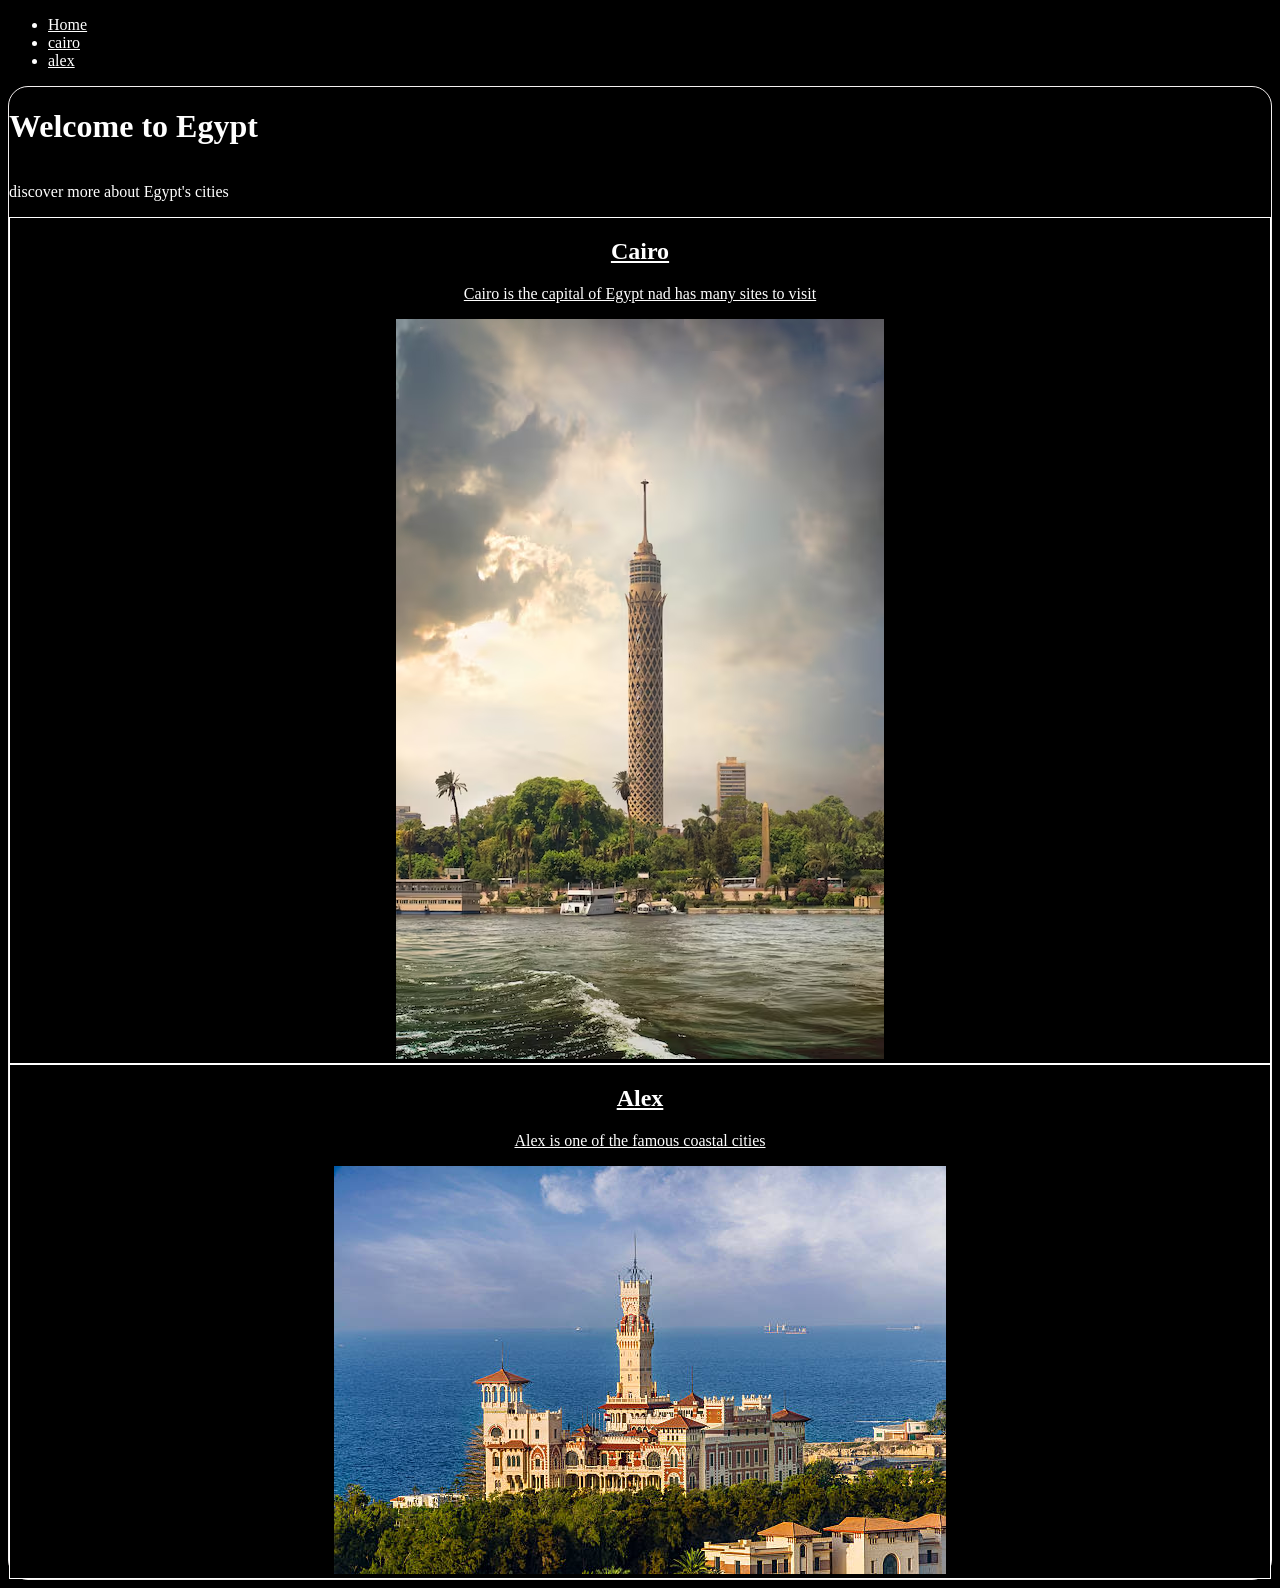
==== index.html @ 284c9f16 "the code" ====
<!DOCTYPE html>
<html lang="en">
<head>
    <meta charset="UTF-8">
    <meta name="viewport" content="width=device-width, initial-scale=1.0">
    <title>Document</title>
    <link rel="stylesheet" href="styles.css">
</head>
<body>
    <nav>
        <ul>
            <li><a href="index.html">Home</a></li>
            <li><a href="cairo.html">cairo</a></li>
            <li><a href="alex.html">alex</a></li>
        </ul>
    </nav>
    <main>
        <div class="container">
            <h1>Welcome to Egypt</h1>
            <p>discover more about Egypt's cities </p>
            <div class="cities">
                <center>
                <a href="cairo.html">
                    <div class="city">    
                        <h2>Cairo</h2>
                        <p>Cairo is the capital of Egypt nad has many sites to visit</p>
                        <img src="tall-tv-tower-cairo-near-nile_219717-2475.png">
                </a>     
                </div>
                <a href="alex.html">
                    <div class="city">
                        <h2>Alex</h2>
                        <p>Alex is one of the famous coastal cities </p>
                        <img src="alex.jpg">
                </a>
                </div>
 
                </center>
            
            </div>
        </div>
    </main>
</body>
</html>
---- styles.css ----
*{
    background-color: black;
    color: white;
}
.container{
    display: flex;
    flex-direction: column;
    border: 1px rgb(243, 239, 239) solid;
    border-radius: 20px;
}
.city{
    border: 1px solid white;
}
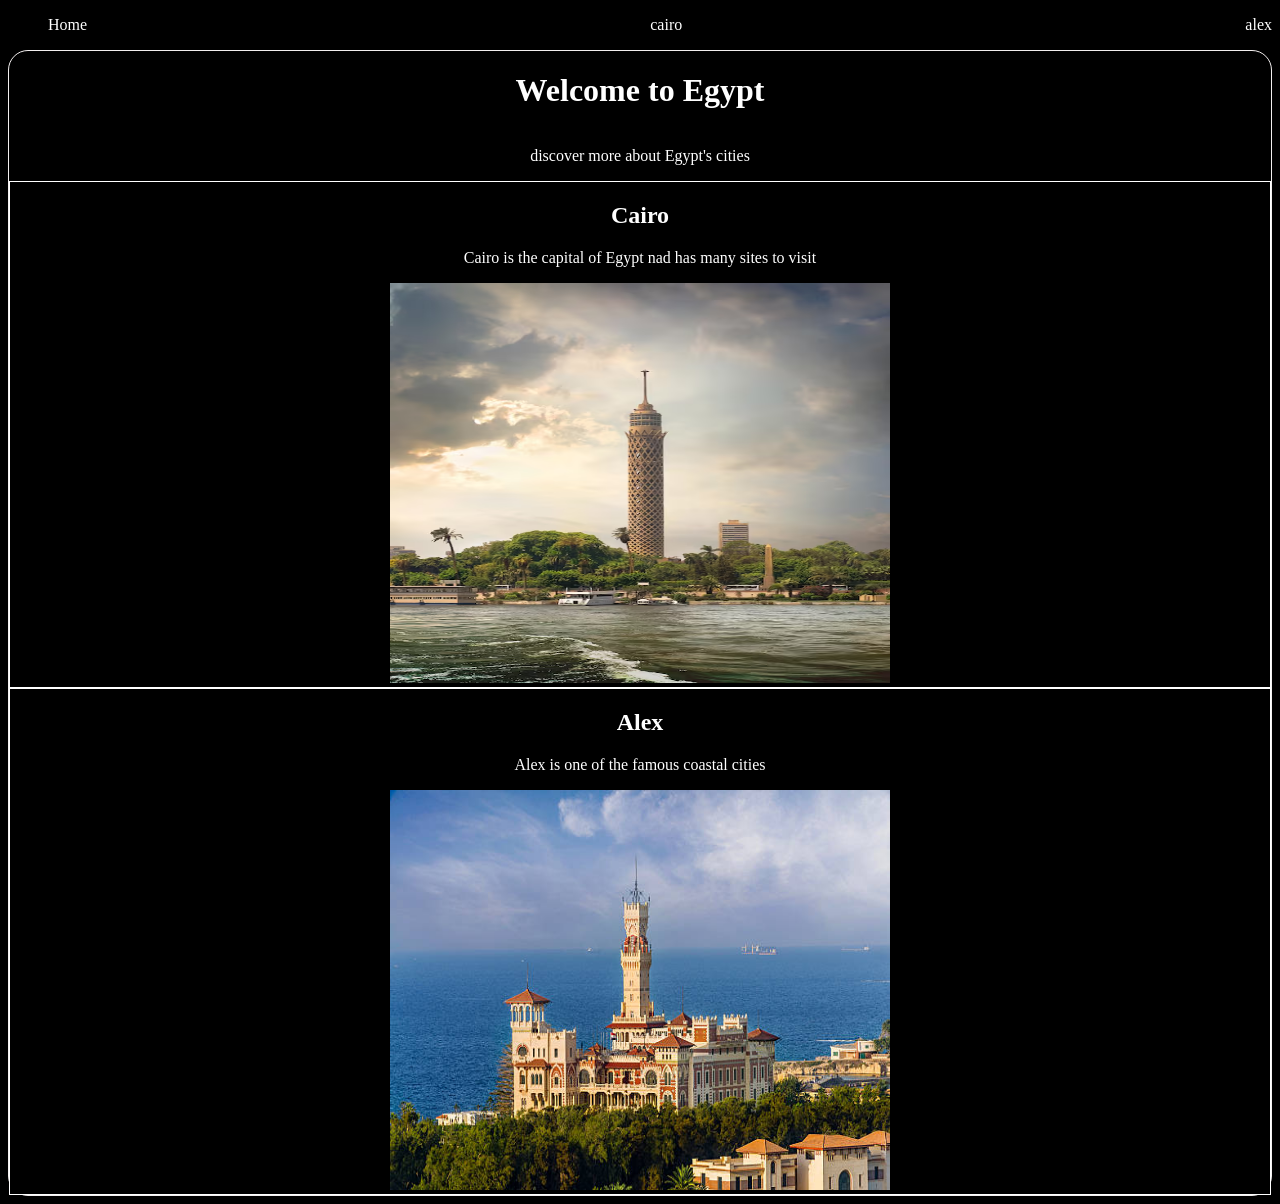
==== commit 71b1353b: "the other code" ====
--- a/index.html
+++ b/index.html
@@ -14,12 +14,12 @@
             <li><a href="alex.html">alex</a></li>
         </ul>
     </nav>
-    <main>
+    <main><center>
         <div class="container">
             <h1>Welcome to Egypt</h1>
             <p>discover more about Egypt's cities </p>
             <div class="cities">
-                <center>
+                
                 <a href="cairo.html">
                     <div class="city">    
                         <h2>Cairo</h2>
--- a/styles.css
+++ b/styles.css
@@ -10,4 +10,24 @@
 }
 .city{
     border: 1px solid white;
+}
+a {
+    text-decoration: none;
+}
+ul{
+    display: flex;
+    gap: 30px;
+    flex-direction: row;
+    justify-content: space-between;
+
+}
+li{
+    list-style: none;
+}
+img {
+    width: 500px;
+    height: 400px;
+}
+.card{
+    border: 1px solid white;
 }
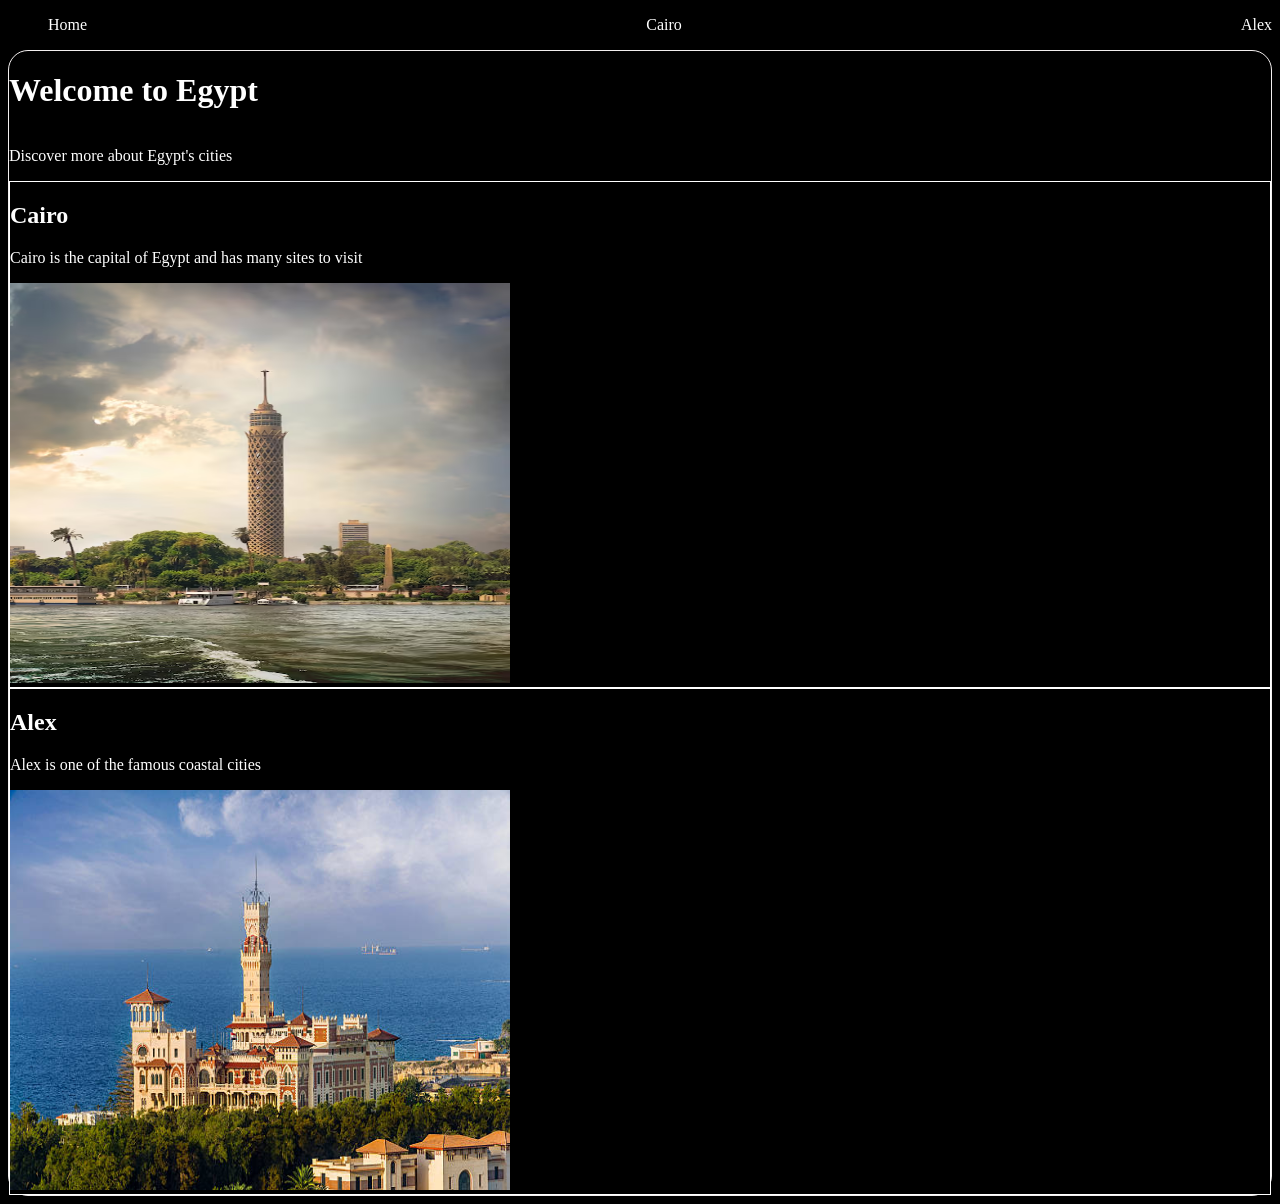
==== commit bc80814e: "Update index.html" ====
--- a/index.html
+++ b/index.html
@@ -3,42 +3,40 @@
 <head>
     <meta charset="UTF-8">
     <meta name="viewport" content="width=device-width, initial-scale=1.0">
-    <title>Document</title>
+    <title>Egypt Tourism</title>
     <link rel="stylesheet" href="styles.css">
 </head>
 <body>
     <nav>
         <ul>
             <li><a href="index.html">Home</a></li>
-            <li><a href="cairo.html">cairo</a></li>
-            <li><a href="alex.html">alex</a></li>
+            <li><a href="cairo.html">Cairo</a></li>
+            <li><a href="alex.html">Alex</a></li>
         </ul>
     </nav>
-    <main><center>
+    <main>
         <div class="container">
             <h1>Welcome to Egypt</h1>
-            <p>discover more about Egypt's cities </p>
+            <p>Discover more about Egypt's cities</p>
+            
             <div class="cities">
-                
-                <a href="cairo.html">
+                <a href="cairo.html" class="city-link">
                     <div class="city">    
                         <h2>Cairo</h2>
-                        <p>Cairo is the capital of Egypt nad has many sites to visit</p>
-                        <img src="tall-tv-tower-cairo-near-nile_219717-2475.png">
+                        <p>Cairo is the capital of Egypt and has many sites to visit</p>
+                        <img src="tall-tv-tower-cairo-near-nile_219717-2475.png" alt="Cairo Tower">
+                    </div>
                 </a>     
-                </div>
-                <a href="alex.html">
+
+                <a href="alex.html" class="city-link">
                     <div class="city">
                         <h2>Alex</h2>
-                        <p>Alex is one of the famous coastal cities </p>
-                        <img src="alex.jpg">
+                        <p>Alex is one of the famous coastal cities</p>
+                        <img src="alex.jpg" alt="Alexandria">
+                    </div>
                 </a>
-                </div>
- 
-                </center>
-            
             </div>
         </div>
     </main>
 </body>
-</html>+</html>
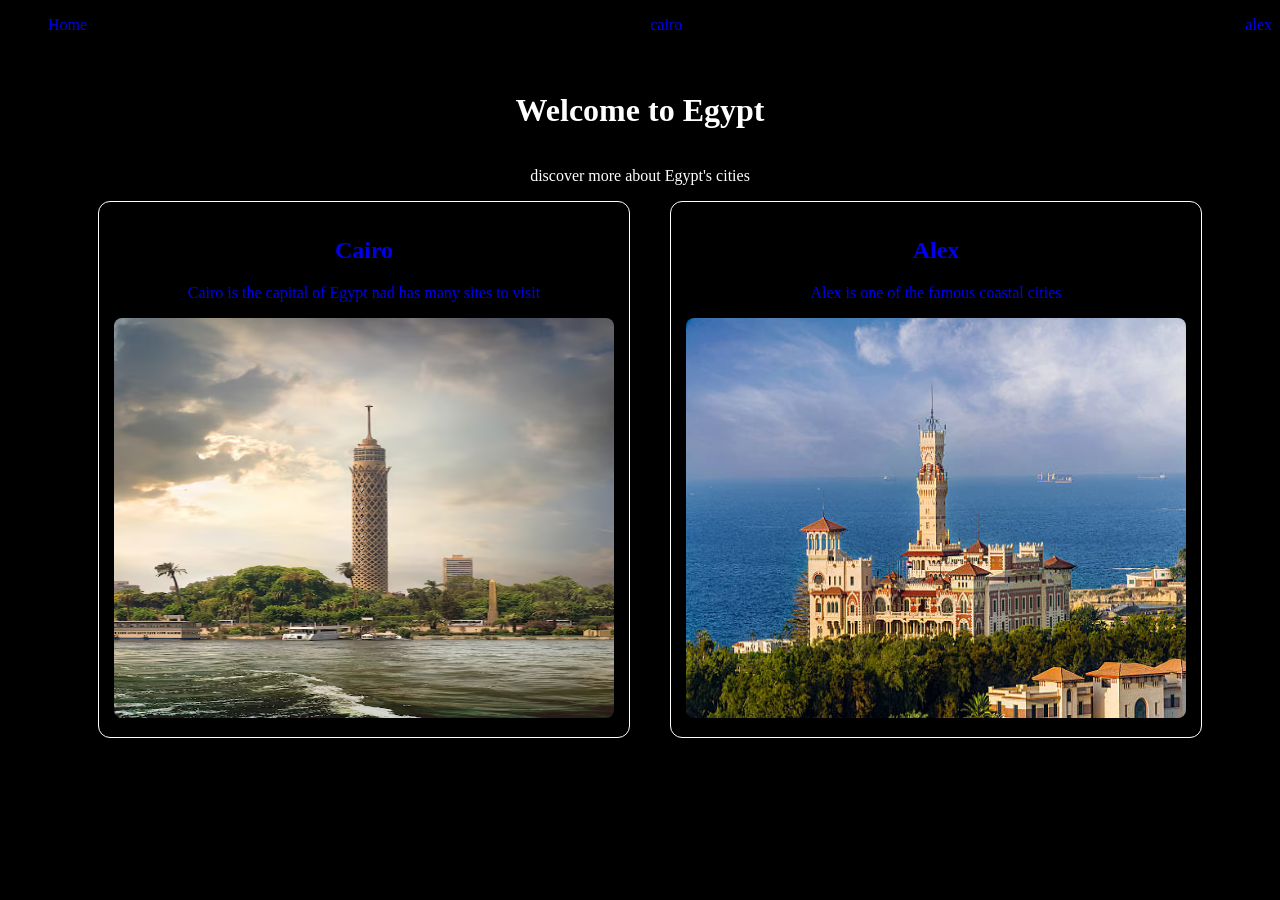
==== commit f36ea40d: "final code" ====
--- a/index.html
+++ b/index.html
@@ -3,40 +3,43 @@
 <head>
     <meta charset="UTF-8">
     <meta name="viewport" content="width=device-width, initial-scale=1.0">
-    <title>Egypt Tourism</title>
+    <title>Document</title>
     <link rel="stylesheet" href="styles.css">
+    <link rel="icon" type="image/x-icon" href="egypt.png">
 </head>
 <body>
     <nav>
         <ul>
             <li><a href="index.html">Home</a></li>
-            <li><a href="cairo.html">Cairo</a></li>
-            <li><a href="alex.html">Alex</a></li>
+            <li><a href="cairo.html">cairo</a></li>
+            <li><a href="alex.html">alex</a></li>
         </ul>
     </nav>
-    <main>
+    <main><center>
         <div class="container">
             <h1>Welcome to Egypt</h1>
-            <p>Discover more about Egypt's cities</p>
-            
+            <p>discover more about Egypt's cities </p>
             <div class="cities">
-                <a href="cairo.html" class="city-link">
+                
+                <a href="cairo.html">
                     <div class="city">    
                         <h2>Cairo</h2>
-                        <p>Cairo is the capital of Egypt and has many sites to visit</p>
-                        <img src="tall-tv-tower-cairo-near-nile_219717-2475.png" alt="Cairo Tower">
-                    </div>
+                        <p>Cairo is the capital of Egypt nad has many sites to visit</p>
+                        <img src="tall-tv-tower-cairo-near-nile_219717-2475.png">
                 </a>     
-
-                <a href="alex.html" class="city-link">
+                </div>
+                <a href="alex.html">
                     <div class="city">
                         <h2>Alex</h2>
-                        <p>Alex is one of the famous coastal cities</p>
-                        <img src="alex.jpg" alt="Alexandria">
-                    </div>
+                        <p>Alex is one of the famous coastal cities </p>
+                        <img src="alex.jpg">
                 </a>
+                </div>
+ 
+                </center>
+            
             </div>
         </div>
     </main>
 </body>
-</html>
+</html>
--- a/styles.css
+++ b/styles.css
@@ -1,33 +1,50 @@
-*{
+body {
     background-color: black;
     color: white;
 }
-.container{
+
+.container {
     display: flex;
     flex-direction: column;
-    border: 1px rgb(243, 239, 239) solid;
+    align-items: center;
+    border: 1px solid black;
     border-radius: 20px;
+    padding: 20px;
 }
-.city{
+
+.cities {
+    display: flex;
+    gap: 20px;
+    justify-content: center;
+    flex-wrap: wrap;
+}
+
+.city {
     border: 1px solid white;
+    border-radius: 12px;
+    padding: 15px;
+    text-align: center;
 }
+
 a {
     text-decoration: none;
 }
-ul{
+
+ul {
     display: flex;
     gap: 30px;
+    justify-content: center;
     flex-direction: row;
     justify-content: space-between;
+    
+}
 
-}
-li{
+li {
     list-style: none;
 }
+
 img {
     width: 500px;
     height: 400px;
+    border-radius: 8px;
 }
-.card{
-    border: 1px solid white;
-}
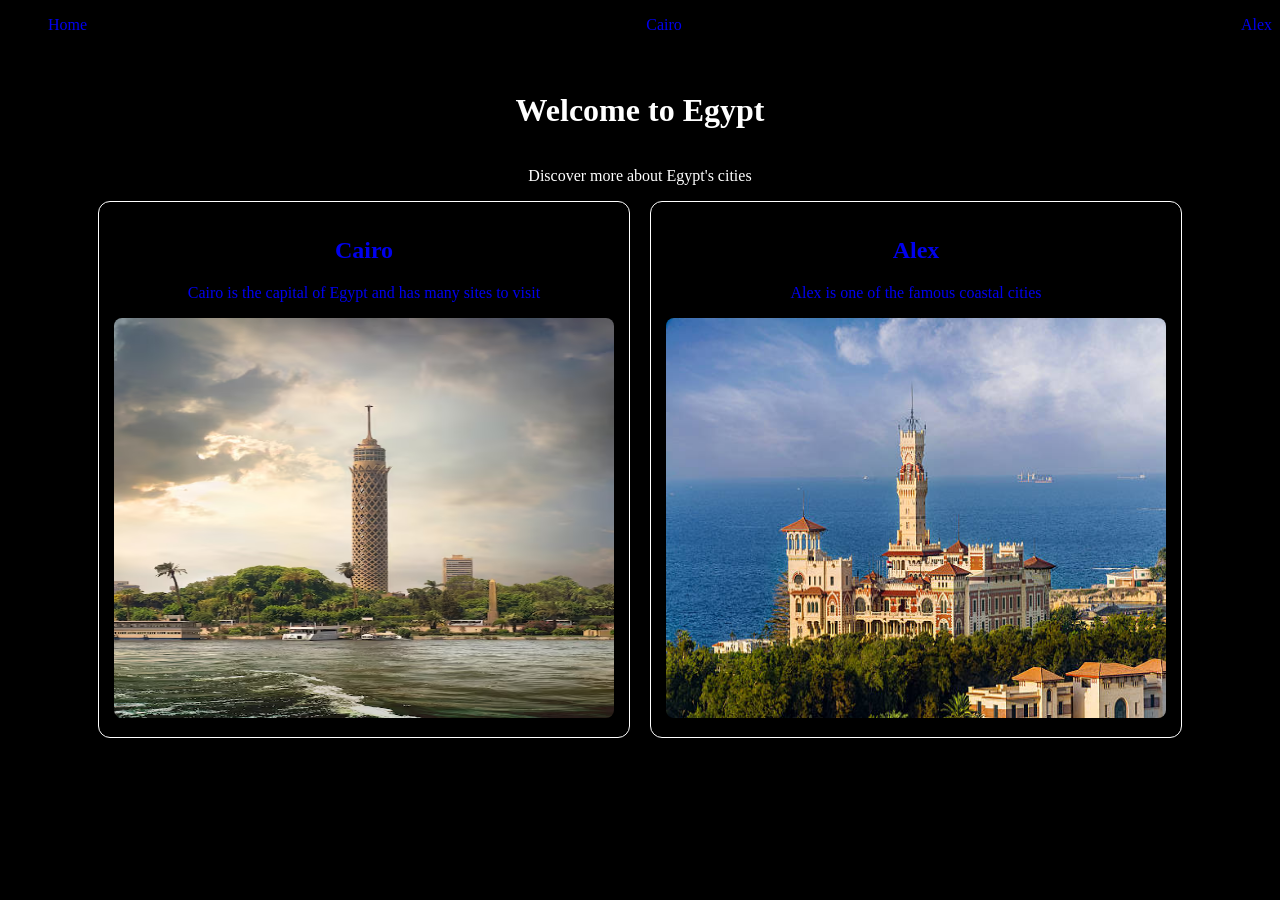
==== commit 930cbbee: "Merge remote main" ====
--- a/index.html
+++ b/index.html
@@ -3,7 +3,7 @@
 <head>
     <meta charset="UTF-8">
     <meta name="viewport" content="width=device-width, initial-scale=1.0">
-    <title>Document</title>
+    <title>Egypt Tourism</title>
     <link rel="stylesheet" href="styles.css">
     <link rel="icon" type="image/x-icon" href="egypt.png">
 </head>
@@ -11,35 +11,33 @@
     <nav>
         <ul>
             <li><a href="index.html">Home</a></li>
-            <li><a href="cairo.html">cairo</a></li>
-            <li><a href="alex.html">alex</a></li>
+            <li><a href="cairo.html">Cairo</a></li>
+            <li><a href="alex.html">Alex</a></li>
         </ul>
     </nav>
-    <main><center>
+    <main>
         <div class="container">
             <h1>Welcome to Egypt</h1>
-            <p>discover more about Egypt's cities </p>
+            <p>Discover more about Egypt's cities</p>
+            
             <div class="cities">
-                
-                <a href="cairo.html">
+                <a href="cairo.html" class="city-link">
                     <div class="city">    
                         <h2>Cairo</h2>
-                        <p>Cairo is the capital of Egypt nad has many sites to visit</p>
-                        <img src="tall-tv-tower-cairo-near-nile_219717-2475.png">
+                        <p>Cairo is the capital of Egypt and has many sites to visit</p>
+                        <img src="tall-tv-tower-cairo-near-nile_219717-2475.png" alt="Cairo Tower">
+                    </div>
                 </a>     
-                </div>
-                <a href="alex.html">
+
+                <a href="alex.html" class="city-link">
                     <div class="city">
                         <h2>Alex</h2>
-                        <p>Alex is one of the famous coastal cities </p>
-                        <img src="alex.jpg">
+                        <p>Alex is one of the famous coastal cities</p>
+                        <img src="alex.jpg" alt="Alexandria">
+                    </div>
                 </a>
-                </div>
- 
-                </center>
-            
             </div>
         </div>
     </main>
 </body>
-</html>+</html>
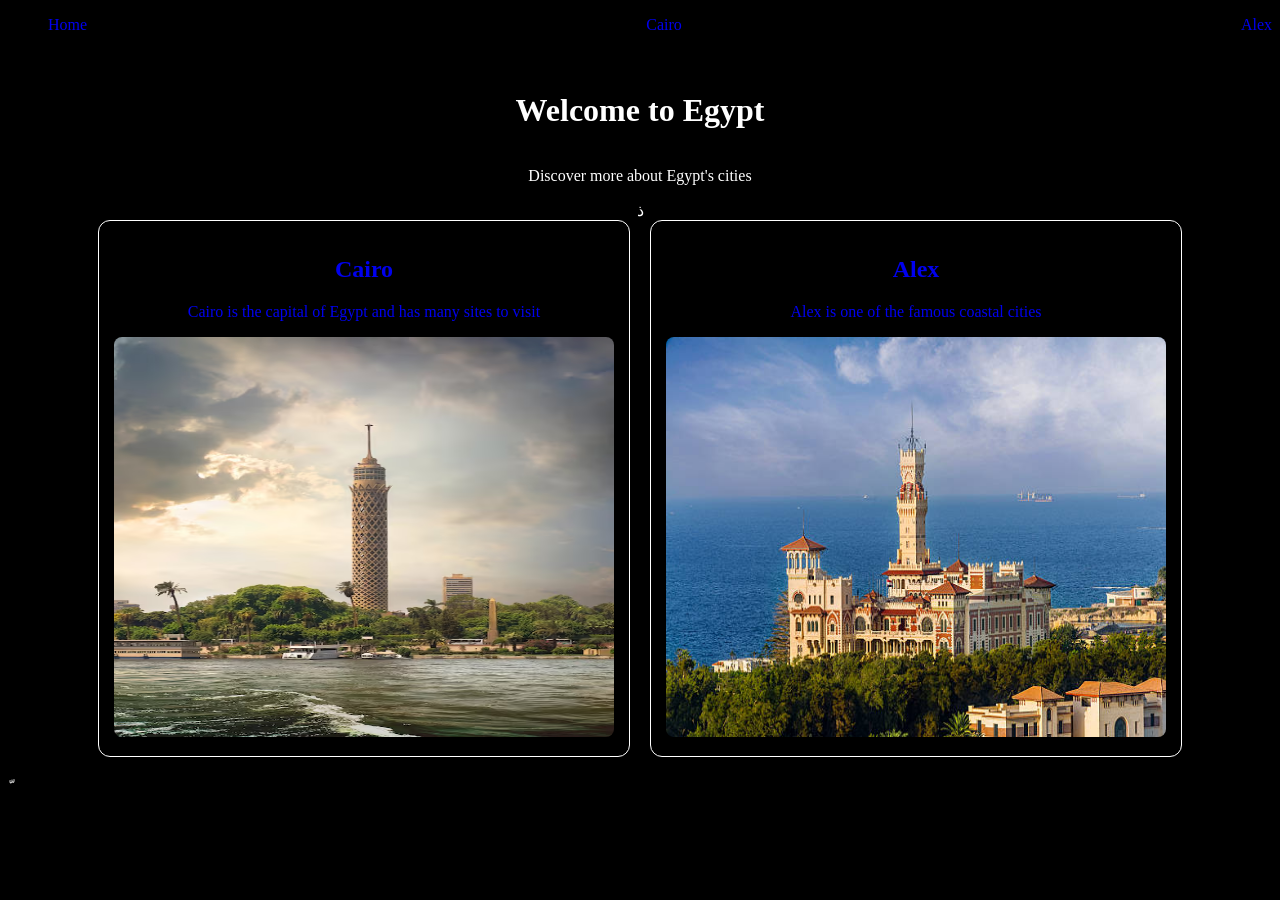
==== commit cd2b4351: "Update index.html" ====
--- a/index.html
+++ b/index.html
@@ -19,7 +19,7 @@
         <div class="container">
             <h1>Welcome to Egypt</h1>
             <p>Discover more about Egypt's cities</p>
-            
+            ذ
             <div class="cities">
                 <a href="cairo.html" class="city-link">
                     <div class="city">    
@@ -41,3 +41,4 @@
     </main>
 </body>
 </html>
+ّ
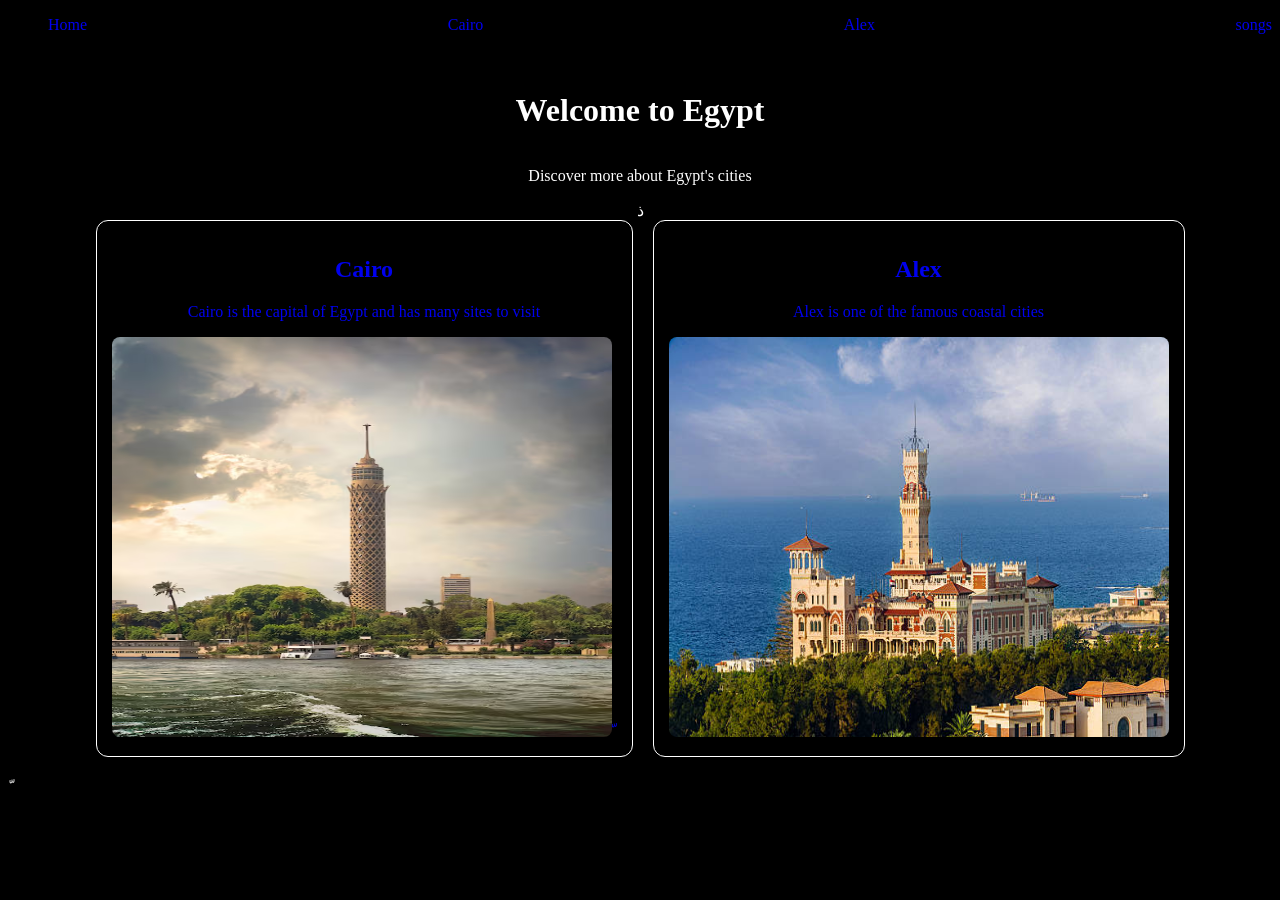
==== commit 69e52a42: "adding songs" ====
--- a/index.html
+++ b/index.html
@@ -13,6 +13,7 @@
             <li><a href="index.html">Home</a></li>
             <li><a href="cairo.html">Cairo</a></li>
             <li><a href="alex.html">Alex</a></li>
+            <li><a href="song.html">songs</a></li>
         </ul>
     </nav>
     <main>
@@ -26,7 +27,7 @@
                         <h2>Cairo</h2>
                         <p>Cairo is the capital of Egypt and has many sites to visit</p>
                         <img src="tall-tv-tower-cairo-near-nile_219717-2475.png" alt="Cairo Tower">
-                    </div>
+                ّ    </div>
                 </a>     
 
                 <a href="alex.html" class="city-link">
